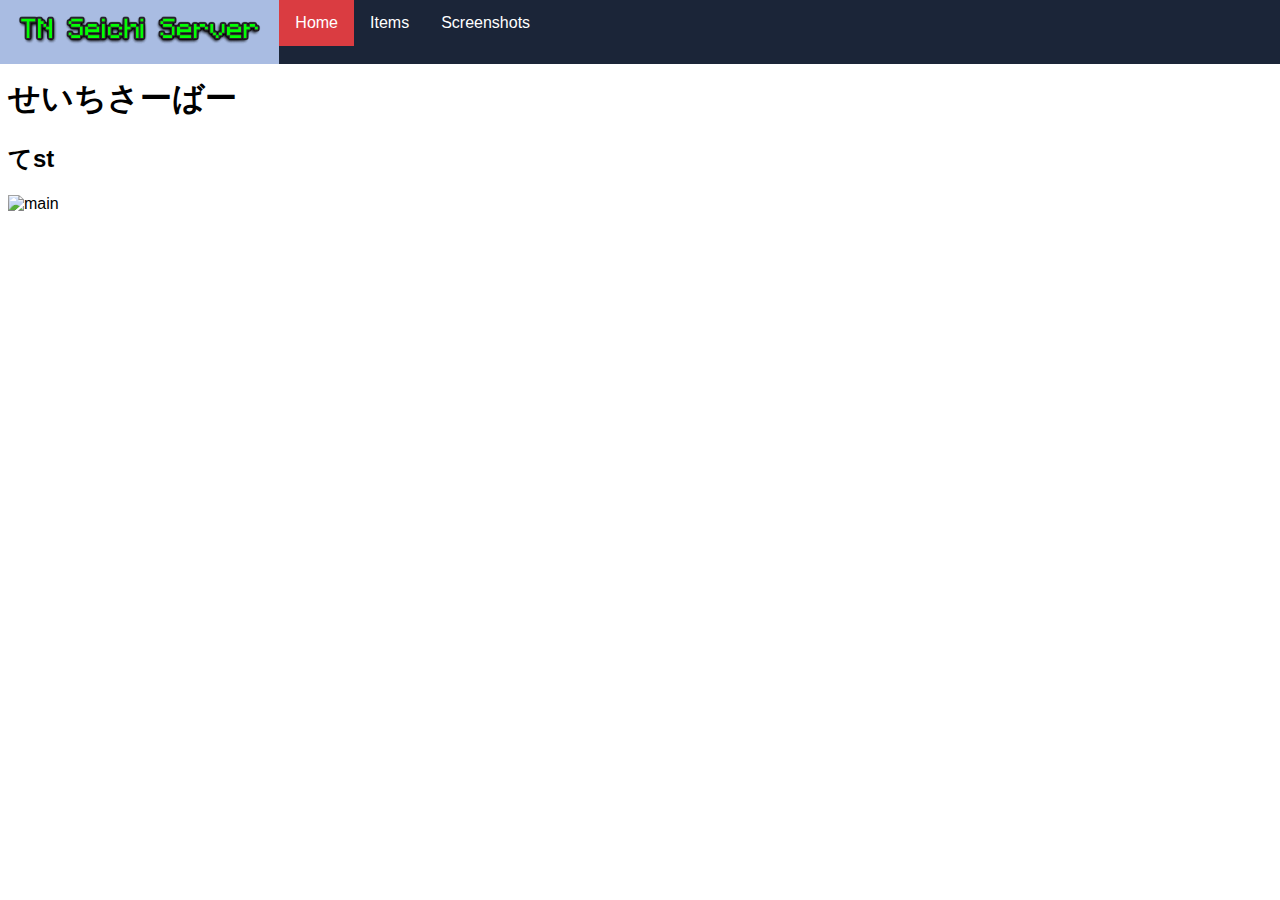
==== index.html @ 36a7e90a "changed title" ====
<!DOCTYPE html>
<html>
<head>
  <meta charset="utf-8">
  <title>TN Seichi Server</title>
  <link rel="stylesheet" type="text/css" href="main.css">
  
<!-- Global site tag (gtag.js) - Google Analytics -->
<script async src="https://www.googletagmanager.com/gtag/js?id=UA-143265433-4"></script>
<script>
  window.dataLayer = window.dataLayer || [];
  function gtag(){dataLayer.push(arguments);}
  gtag('js', new Date());

  gtag('config', 'UA-143265433-4');
</script>

  </head>
<body>

<div class="menu">
<ul class="topnav">
	<li><a class="name" class="name"><img src="logo.png" alt="logo" width=auto height=32px></a></li>
	<li><a class="active" href="#">Home</a></li>
	<li><a href="addons.html">Items</a></li>
	<li><a href="about.html">Screenshots</a></li>
</ul>
</div>
  <h1>せいちさーばー</h1>
  <h2>てst</h2>
  <img src="img/lobby.png" alt="main" width=70% height=auto>
</body>
</html>
---- main.css ----
body {
  font-family: "Helvetica";
}


ul.topnav {
    overflow: hidden;
    margin: -8px;
    padding: 0;
    list-style-type: none;
    background-color: #1b2538;
}
ul.topnav li {
    float: left;
}
ul.topnav li a {
    display: block;
    padding: 14px 16px;
    text-align: center;
    text-decoration: none;
    color: white;
}
ul.topnav li a:hover:not(.active) {
    background-color: #a9bce2;
}
ul.topnav li a.active {
    background-color: #da3c41;
}
ul.topnav li.right {
    float: right;
}
@media screen and (max-width: 480px) {
    ul.topnav li.right, ul.topnav li {
        float: none;
    }
}
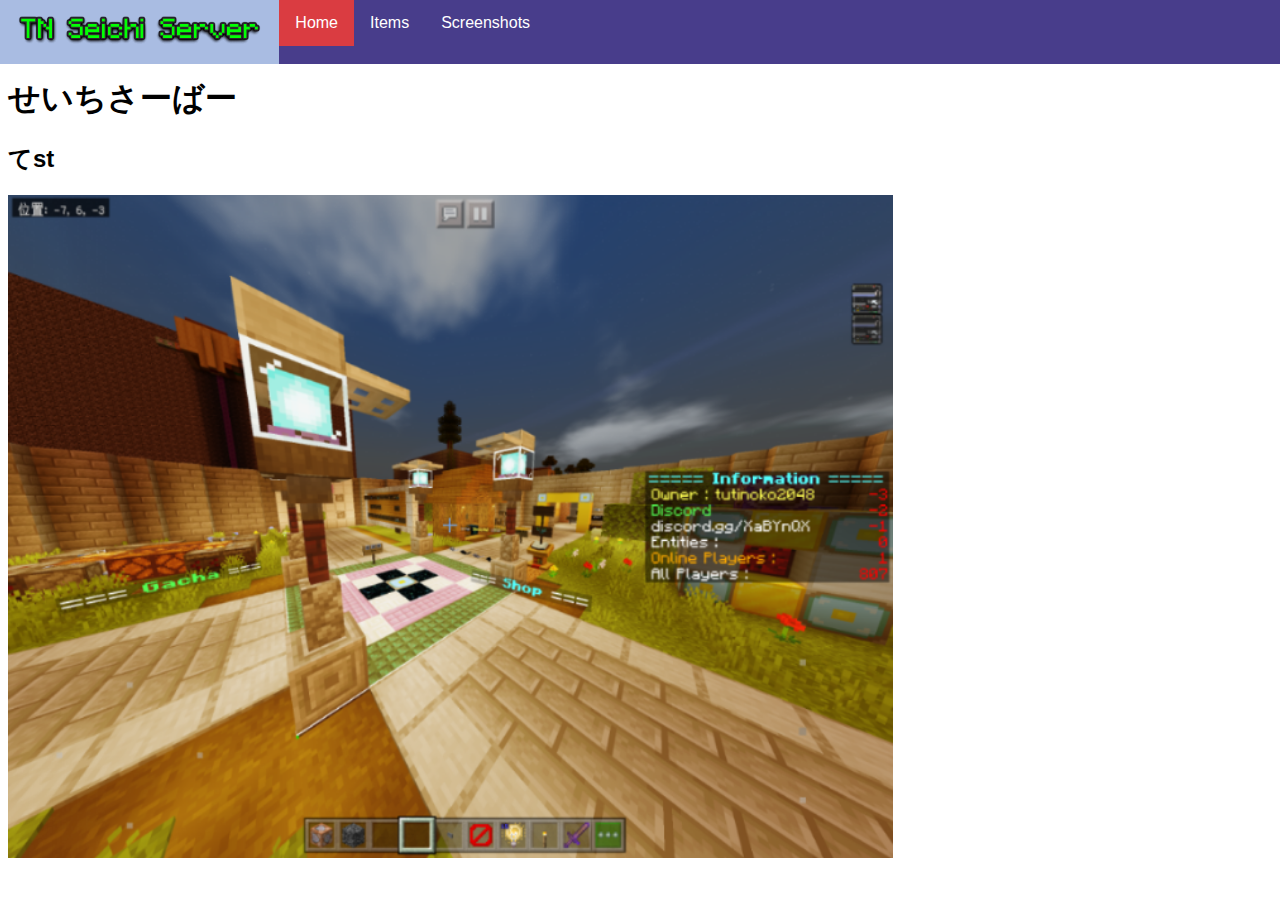
==== commit 8c46f90f: "Update index.html" ====
--- a/index.html
+++ b/index.html
@@ -14,7 +14,7 @@
 
   gtag('config', 'UA-143265433-4');
 </script>
-
+<meta http-equiv="Cache-Control" content="no-cache">
   </head>
 <body>
 
--- a/main.css
+++ b/main.css
@@ -8,7 +8,7 @@
     margin: -8px;
     padding: 0;
     list-style-type: none;
-    background-color: #1b2538;
+    background-color: #483d8b;
 }
 ul.topnav li {
     float: left;
@@ -33,4 +33,4 @@
     ul.topnav li.right, ul.topnav li {
         float: none;
     }
-}+}
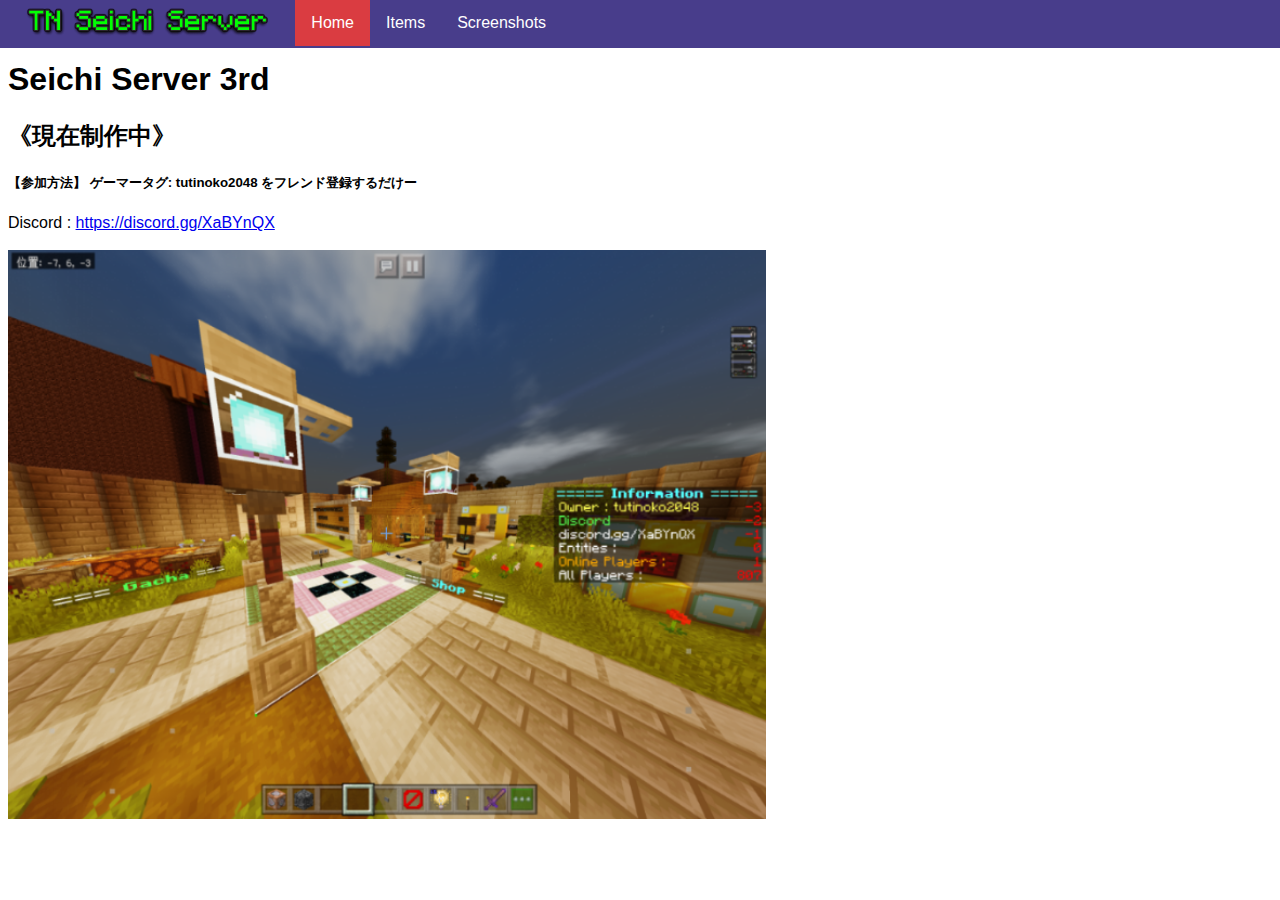
==== commit 4311d653: "Add files via upload" ====
--- a/index.html
+++ b/index.html
@@ -2,7 +2,7 @@
 <html>
 <head>
   <meta charset="utf-8">
-  <title>TN Seichi Server</title>
+  <title>RetoRuto9900K Main Page</title>
   <link rel="stylesheet" type="text/css" href="main.css">
   
 <!-- Global site tag (gtag.js) - Google Analytics -->
@@ -20,14 +20,17 @@
 
 <div class="menu">
 <ul class="topnav">
-	<li><a class="name" class="name"><img src="logo.png" alt="logo" width=auto height=32px></a></li>
-	<li><a class="active" href="#">Home</a></li>
-	<li><a href="addons.html">Items</a></li>
-	<li><a href="about.html">Screenshots</a></li>
+	<li><img class="logo" src="logo.png" alt="logo" width=auto height=32px></a></li>
+	<li><a class="active select" href="#">Home</a></li>
+	<li><a href="addons.html" class="select">Items</a></li>
+	<li><a href="about.html" class="select">Screenshots</a></li>
 </ul>
 </div>
-  <h1>せいちさーばー</h1>
-  <h2>てst</h2>
-  <img src="img/lobby.png" alt="main" width=70% height=auto>
+  <h1>Seichi Server 3rd</h1>  
+  <iframe style="float: right;"src="https://discord.com/widget?id=553107939410444319&theme=dark" width="350" height="500" allowtransparency="true" frameborder="0" sandbox="allow-popups allow-popups-to-escape-sandbox allow-same-origin allow-scripts"></iframe>
+  <h2>《現在制作中》 </h2>
+<h5>【参加方法】 ゲーマータグ: tutinoko2048 をフレンド登録するだけー</h5>
+  Discord : <a href="https://discord.gg/XaBYnQX">https://discord.gg/XaBYnQX</a><br><br>
+  <img src="img/lobby.png" alt="main" width=60% height=auto><br>
 </body>
 </html>
--- a/main.css
+++ b/main.css
@@ -34,3 +34,7 @@
         float: none;
     }
 }
+.logo {
+       margin: 6px;
+       padding: 0 18px;
+       }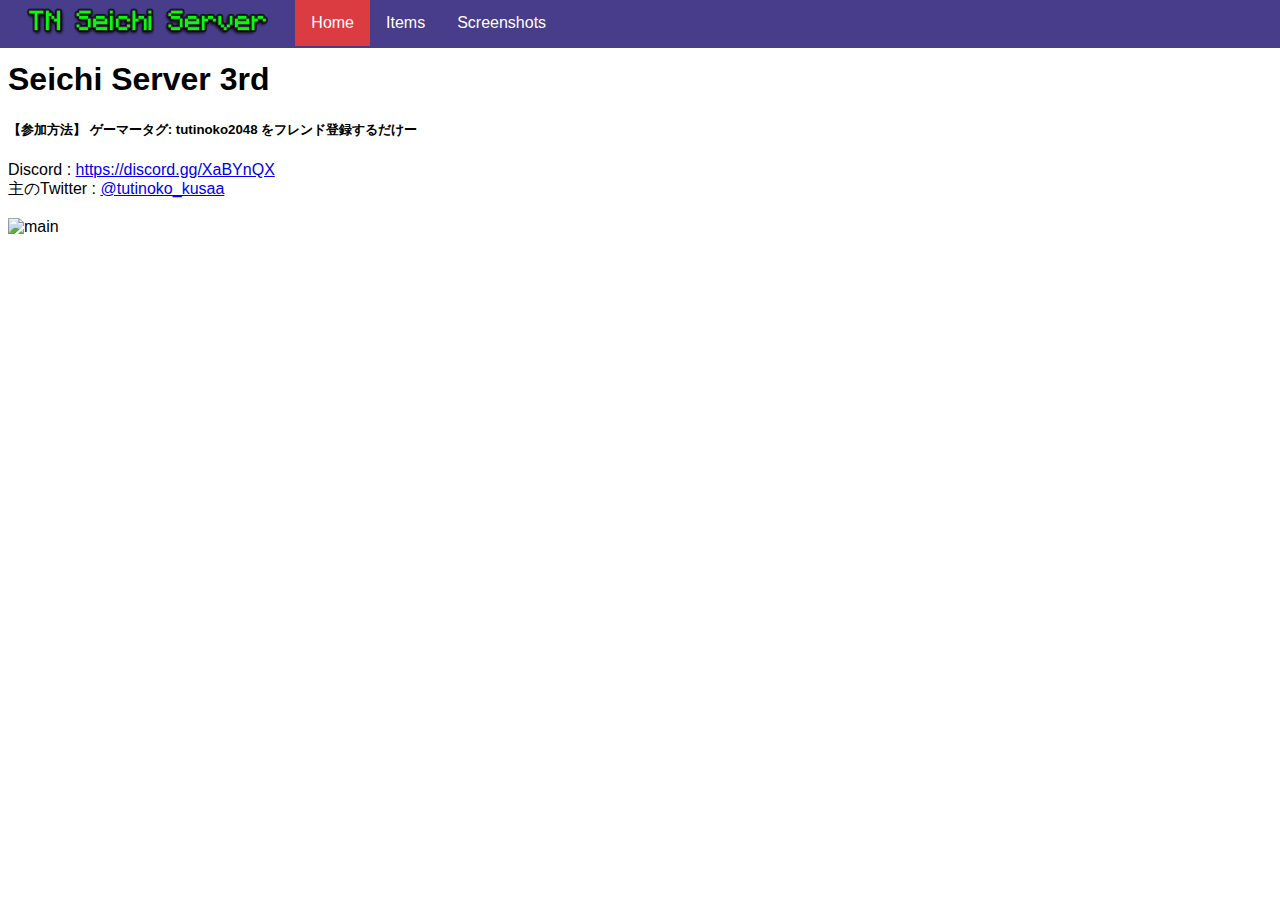
==== commit e906cb33: "いろいろ" ====
--- a/index.html
+++ b/index.html
@@ -2,35 +2,37 @@
 <html>
 <head>
   <meta charset="utf-8">
-  <title>RetoRuto9900K Main Page</title>
+  <title>SeichiServer3rd MainPage</title>
   <link rel="stylesheet" type="text/css" href="main.css">
+  <link rel="icon" href="favicon.ico">
+  <link rel="apple-touch-icon" href="apple-touch-icon.png">
+
+  <!-- Global site tag (gtag.js) - Google Analytics -->
+  <script async src="https://www.googletagmanager.com/gtag/js?id=UA-143265433-4"></script>
+  <script>
+    window.dataLayer = window.dataLayer || [];
+    function gtag(){dataLayer.push(arguments);}
+    gtag('js', new Date());
   
-<!-- Global site tag (gtag.js) - Google Analytics -->
-<script async src="https://www.googletagmanager.com/gtag/js?id=UA-143265433-4"></script>
-<script>
-  window.dataLayer = window.dataLayer || [];
-  function gtag(){dataLayer.push(arguments);}
-  gtag('js', new Date());
-
-  gtag('config', 'UA-143265433-4');
-</script>
-<meta http-equiv="Cache-Control" content="no-cache">
-  </head>
+    gtag('config', 'UA-143265433-4');
+  </script>
+  <meta http-equiv="Cache-Control" content="no-cache">
+</head>
 <body>
 
-<div class="menu">
-<ul class="topnav">
-	<li><img class="logo" src="logo.png" alt="logo" width=auto height=32px></a></li>
-	<li><a class="active select" href="#">Home</a></li>
-	<li><a href="addons.html" class="select">Items</a></li>
-	<li><a href="about.html" class="select">Screenshots</a></li>
-</ul>
-</div>
-  <h1>Seichi Server 3rd</h1>  
-  <iframe style="float: right;"src="https://discord.com/widget?id=553107939410444319&theme=dark" width="350" height="500" allowtransparency="true" frameborder="0" sandbox="allow-popups allow-popups-to-escape-sandbox allow-same-origin allow-scripts"></iframe>
-  <h2>《現在制作中》 </h2>
-<h5>【参加方法】 ゲーマータグ: tutinoko2048 をフレンド登録するだけー</h5>
-  Discord : <a href="https://discord.gg/XaBYnQX">https://discord.gg/XaBYnQX</a><br><br>
-  <img src="img/lobby.png" alt="main" width=60% height=auto><br>
+  <div class="menu">
+    <ul class="topnav">
+      <li><img class="logo" src="logo.png" alt="logo" width=auto height=32px></li>
+      <li><a href="#" class="active select">Home</a></li>
+      <li><a href="items.html" class="select">Items</a></li>
+      <li><a href="screenshots.html" class="select">Screenshots</a></li>
+    </ul>
+  </div>
+  <h1>Seichi Server 3rd</h1>
+  <iframe style="float: right;" src="https://discord.com/widget?id=553107939410444319&theme=dark" width="300" height="450" allowtransparency="true" frameborder="0" sandbox="allow-popups allow-popups-to-escape-sandbox allow-same-origin allow-scripts"></iframe>
+  
+  <h5>【参加方法】 ゲーマータグ: tutinoko2048 をフレンド登録するだけー</h5>
+  Discord : <a href="https://discord.gg/XaBYnQX">https://discord.gg/XaBYnQX</a><br> 主のTwitter : <a href="https://twitter.con/tutinoko_kusaa">@tutinoko_kusaa</a><br><br>
+  <img src="img/lobby_big.png" alt="main" width=65% height=auto><br>
 </body>
-</html>
+</html>--- a/main.css
+++ b/main.css
@@ -2,39 +2,60 @@
   font-family: "Helvetica";
 }
 
+ul.topnav {
+  overflow: hidden;
+  margin: -8px;
+  padding: 0;
+  list-style-type: none;
+  background-color: #483d8b;
+}
 
-ul.topnav {
-    overflow: hidden;
-    margin: -8px;
-    padding: 0;
-    list-style-type: none;
-    background-color: #483d8b;
+ul.topnav li {
+  float: left;
 }
-ul.topnav li {
-    float: left;
+
+ul.topnav li a {
+  display: block;
+  padding: 14px 16px;
+  text-align: center;
+  text-decoration: none;
+  color: white;
 }
-ul.topnav li a {
-    display: block;
-    padding: 14px 16px;
-    text-align: center;
-    text-decoration: none;
-    color: white;
+
+ul.topnav li a:hover:not(.active) {
+  background-color: #a9bce2;
 }
-ul.topnav li a:hover:not(.active) {
-    background-color: #a9bce2;
+
+ul.topnav li a.active {
+  background-color: #da3c41;
 }
-ul.topnav li a.active {
-    background-color: #da3c41;
+
+ul.topnav li.right {
+  float: right;
 }
-ul.topnav li.right {
-    float: right;
+
+@media screen and (max-width: 480px) {
+  ul.topnav li.right, ul.topnav li {
+    float: none;
+  }
 }
-@media screen and (max-width: 480px) {
-    ul.topnav li.right, ul.topnav li {
-        float: none;
-    }
+
+.logo {
+  margin: 6px;
+  padding: 0 18px;
 }
-.logo {
-       margin: 6px;
-       padding: 0 18px;
-       }+
+table {
+  text-align: center;
+  width: 100%;
+  font-size: 120%;
+}
+
+.image1 {
+  width: 100%;
+  height: auto;
+}
+
+.desc {
+  font-size: 200%;
+  }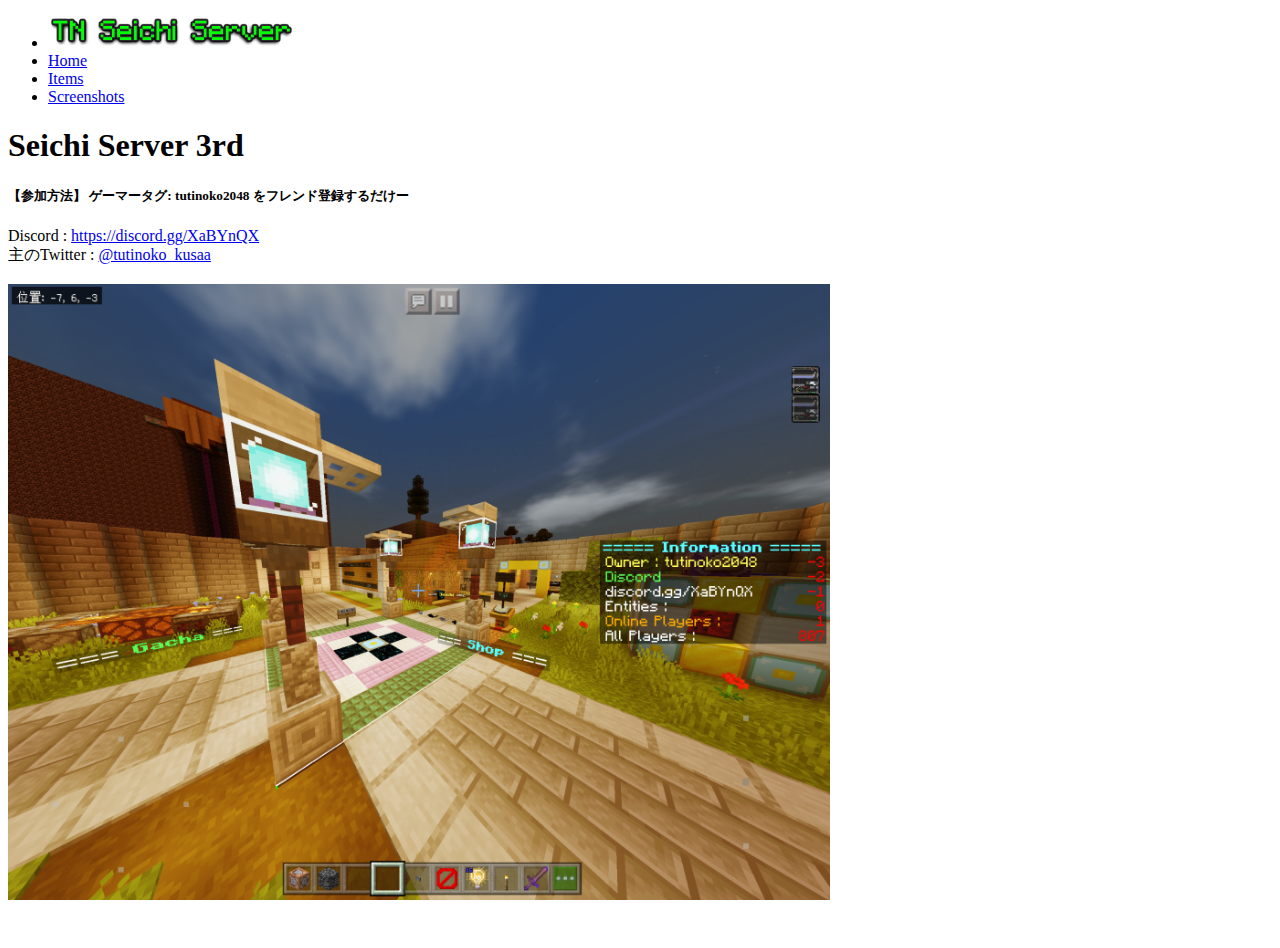
==== commit 526ef90d: "added footer" ====
--- a/index.html
+++ b/index.html
@@ -3,9 +3,11 @@
 <head>
   <meta charset="utf-8">
   <title>SeichiServer3rd MainPage</title>
-  <link rel="stylesheet" type="text/css" href="main.css">
+  <link rel="stylesheet" type="text/css" href="css/main.css">
+  <script type="text/javascript" src="js/footer.js"></script>
   <link rel="icon" href="favicon.ico">
   <link rel="apple-touch-icon" href="apple-touch-icon.png">
+  
 
   <!-- Global site tag (gtag.js) - Google Analytics -->
   <script async src="https://www.googletagmanager.com/gtag/js?id=UA-143265433-4"></script>
@@ -34,5 +36,11 @@
   <h5>【参加方法】 ゲーマータグ: tutinoko2048 をフレンド登録するだけー</h5>
   Discord : <a href="https://discord.gg/XaBYnQX">https://discord.gg/XaBYnQX</a><br> 主のTwitter : <a href="https://twitter.con/tutinoko_kusaa">@tutinoko_kusaa</a><br><br>
   <img src="img/lobby_big.png" alt="main" width=65% height=auto><br>
+  <br><br>
+  <div class="footer">
+  <script type="text/javascript">
+    footer();
+  </script>
+  </div>
 </body>
 </html>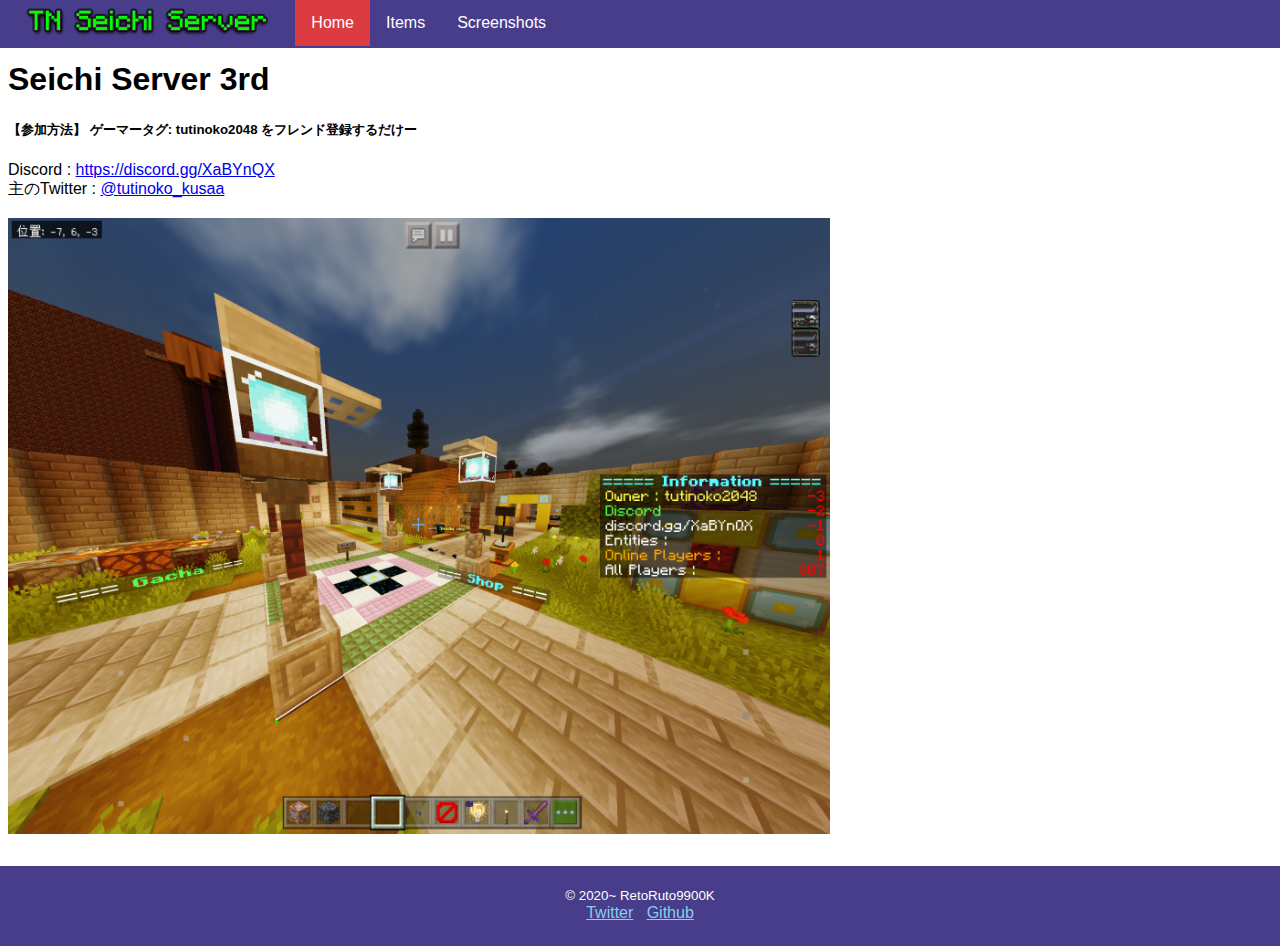
==== commit 91107b17: "twitter.con?" ====
--- a/index.html
+++ b/index.html
@@ -34,7 +34,8 @@
   <iframe style="float: right;" src="https://discord.com/widget?id=553107939410444319&theme=dark" width="300" height="450" allowtransparency="true" frameborder="0" sandbox="allow-popups allow-popups-to-escape-sandbox allow-same-origin allow-scripts"></iframe>
   
   <h5>【参加方法】 ゲーマータグ: tutinoko2048 をフレンド登録するだけー</h5>
-  Discord : <a href="https://discord.gg/XaBYnQX">https://discord.gg/XaBYnQX</a><br> 主のTwitter : <a href="https://twitter.con/tutinoko_kusaa">@tutinoko_kusaa</a><br><br>
+  Discord : <a href="https://discord.gg/XaBYnQX">https://discord.gg/XaBYnQX</a><br> 
+  主のTwitter : <a href="https://twitter.com/tutinoko_kusaa">@tutinoko_kusaa</a><br><br>
   <img src="img/lobby_big.png" alt="main" width=65% height=auto><br>
   <br><br>
   <div class="footer">
@@ -43,4 +44,4 @@
   </script>
   </div>
 </body>
-</html>+</html>
--- a/css/main.css
+++ b/css/main.css
@@ -0,0 +1,74 @@
+body {
+  font-family: "Helvetica";
+}
+
+ul.topnav {
+  overflow: hidden;
+  margin: -8px;
+  padding: 0;
+  list-style-type: none;
+  background-color: #483d8b;
+}
+
+ul.topnav li {
+  float: left;
+}
+
+ul.topnav li a {
+  display: block;
+  padding: 14px 16px;
+  text-align: center;
+  text-decoration: none;
+  color: white;
+}
+
+ul.topnav li a:hover:not(.active) {
+  background-color: #a9bce2;
+}
+
+ul.topnav li a.active {
+  background-color: #da3c41;
+}
+
+ul.topnav li.right {
+  float: right;
+}
+
+@media screen and (max-width: 480px) {
+  ul.topnav li.right, ul.topnav li {
+    float: none;
+  }
+}
+
+.logo {
+  margin: 6px;
+  padding: 0 18px;
+}
+
+table {
+  text-align: center;
+  width: 100%;
+  font-size: 120%;
+}
+
+.image1 {
+  width: 98%;
+  height: auto;
+}
+
+.image2 {
+  width: 50%;
+  height: auto;
+}
+.desc {
+  font-size: 220%;
+}
+footer{
+  margin: -8px;
+  padding: 0;
+  color: #ffffff;
+  background-color: #483d8b;
+  height: 40px; 
+  padding: 20px 0;
+  text-align: center;
+}
